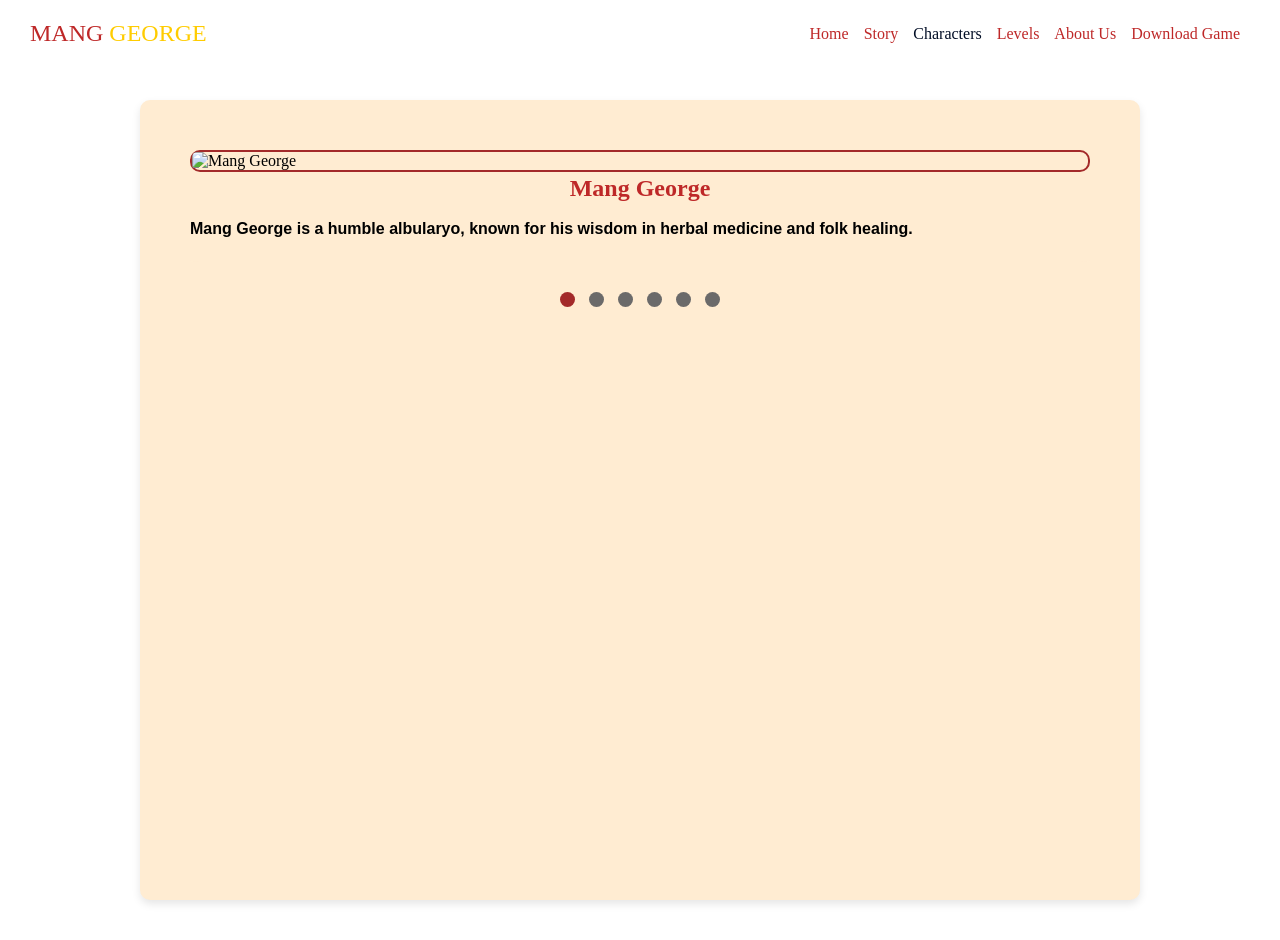
==== characters.html @ eb94e901 "Add files via upload" ====
<!DOCTYPE html>
<html lang="en">
<head>
    <meta charset="UTF-8">
    <meta name="viewport" content="width=device-width, initial-scale=1.0">
    <title>Characters</title>
    <link rel="icon" type="image/png" href="https://github.com/tatoyjanerose/website-asset/blob/main/icon-mang.png?raw=true">
    <link rel="stylesheet" href="main.css">
    <link rel="stylesheet" href="characters.css">
    <script src="character.js"></script>
</head>

<body class="cpage">
   <header class="gheader gheadercontainer">
    <input type="checkbox" id="gheader" class="gheadercontainer">   
        <a href="index.html" class="logo-link"><div class="namelogo">MANG<span> GEORGE</span></div></a>
            <nav class="gnav">
                <ul>
                    <li><a href="index.html" class="button">Home</a></li>
                    <li><a href="story.html" class="button">Story</a></li>
                    <li><a href="characters.html" class="button active">Characters</a></li>
                    <li><a href="levels.html" class="button">Levels</a></li>
                    <li><a href="abt.html" class="button">About Us</a></li>
                    <li><a href="https://github.com/lansilog/MANG-GEORGE/releases/tag/1.0?fbclid=IwY2xjawRACIFleHRuA2FlbQIxMQBicmlkETFybmt3VDgyeWtuUzJhaW5sc3J0YwZhcHBfaWQBMAABHmwb8ISMfmXnhyMCFIHiwH0a3FRF8OCbmnSHO__1ZzxRs8rJ0ULepki1Y4ty_aem_CiPW6CTt10BhEvrqEYdRFw" class="download-button"  target="_blank">Download Game</a></a></li>
                </ul>
            </nav>
            <label for="gheader" class="hamburger"></label>
        
   </header>



        <div class="CharacterWrapper">
                <div class="CharacterCarousel">

                    <div class="Card">
                        <div class="imgContainer">
                            <img src="https://github.com/tatoyjanerose/website-asset/blob/main/mc-Mang%20George.png?raw=true" alt="Mang George">
                        </div>
                            <h4 class="name">Mang George</h4>
                            <p class="about"><br> Mang George is a humble albularyo, known for his wisdom in herbal medicine and folk healing.</p>
                    </div>

                    <div class="Card">
                        <div class="imgContainer">
                            <img src="https://github.com/tatoyjanerose/website-asset/blob/main/Bungisngis.png?raw=true" alt="Bungisngis">
                        </div>
                            <h4 class="name">Bungisngis</h4>
                            <p class="about"><br> Bungisngis is a giant who loves to play pranks on people. 
                                It is also said that this creature has a weakness for beautiful women and can be easily distracted by them. 
                                Despite its mischievous nature, Bungisngis is not considered a malevolent creature and is often depicted as a friendly giant.</p>
                    </div>

                    <div class="Card">
                        <div class="imgContainer">
                            <img src="https://github.com/tatoyjanerose/website-asset/blob/main/Duwende.png?raw=true" alt="Duwende">
                        </div>
                            <h4 class="name">Duwende</h4>
                            <p class="about"><br> The duwende are known for their love of pranks. 
                                They often cause confusion with their tricks. Even though they are small, they have great power. 
                                This power lets them change lives, both directly and indirectly.</p>
                    </div>

                    <div class="Card">
                        <div class="imgContainer">
                            <img src="https://github.com/tatoyjanerose/website-asset/blob/main/Kapre.png?raw=true" alt="Kapre">
                        </div>
                            <h4 class="name">Kapre</h4>
                            <p class="about"><br> The Kapre, despite its imposing demeanor, possesses a wide array of supernatural abilities deeply intertwined with its forest habitat.
                                 Foremost among these traits is its adeptness in manipulating perception, often employing illusions
                                  or mind tricks to bewilder and disorient travelers wandering through the woods</p>
                    </div>

                    <div class="Card">
                        <div class="imgContainer">
                            <img src="https://github.com/tatoyjanerose/website-asset/blob/main/Manananggal.png?raw=true" alt="Manananggal">
                        </div>
                            <h4 class="name">Manananggal</h4>
                            <p class="about"><br> The Manananggal appears as a human female during the day, indistinguishable from ordinary people. 
                                However, at night, it transforms into a monstrous creature with bat-like wings, sharp fangs, and a long, proboscis-like tongue. 
                                Its most unnerving feature is the ability to detach its upper torso from its lower body, allowing it to fly in search of its prey.</p>
                    </div>

                     <div class="Card">
                        <div class="imgContainer">
                            <img src="https://github.com/tatoyjanerose/website-asset/blob/main/Tikbalang.png?raw=true" alt="Tikbalang">
                        </div>
                            <h4 class="name">Tikbalang</h4>
                            <p class="about"><br> Tikbalang is believed to possess transformative abilities. 
                                This ability allows it to blend in with its surroundings and avoid detection.
                                <br><br>Despite its ability to change its appearance, the Tikbalang is often associated with mischievous behavior.
                                 It is said to enjoy playing pranks on humans, such as leading them astray in the forest or stealing their belongings.</p>
                    </div>
                     
                    <div class="CarouselNav">
                        <span class="carouselButton"></span>
                        <span class="carouselButton"></span>
                        <span class="carouselButton"></span>
                        <span class="carouselButton"></span>
                        <span class="carouselButton"></span>
                        <span class="carouselButton"></span>
                    </div>

                </div>
        </div>


</body>
---- main.css ----
@font-face {
    font-family: 'Luckiest Guy';
    src: url('https://github.com/tatoyjanerose/website-asset/raw/refs/heads/main/LuckiestGuy-Regular.ttf') format('truetype'), url(assets/font/Luckiest_Guy/LuckiestGuy-Regular.ttf) format('truetype');
}

:root{
    --text-color: #be2828;      
    --accent-red: #a32a2a;      
    --cream-bg: #ffecd2;        
    --outline-color: #2b1d1d;   
    --hover-yellow: #ffcc00;
    --active-color:rgb(2, 14, 38);
}
* {
    margin: 0;
    padding: 0;
    box-sizing: border-box;
    font-family: 'Luckiest Guy', cursive;
}

html {
    scroll-behavior: smooth;
}

body {
    min-height: 100vh;
    overflow-x: hidden;
}

.cpage{
    background: url('https://github.com/tatoyjanerose/website-asset/blob/main/plainBG.png?raw=true')no-repeat center center/cover;
    background-size: cover;
    background-position: center;
    background-attachment: fixed;
    padding-top: 60px;
}


input[type="checkbox"] {
    display: none;
}

.hamburger {
    display: none;
}


@media screen and (max-width: 900px) {
    .gheadercontainer{
        flex-direction: row;
    }

    .gheader {
        flex-direction: row;
        position: relative;
        align-items: center;
    }

    .hamburger {
        display: block;
        position: relative;
        width: 30px;
        height: 30px;
        cursor: pointer;
        margin-left: auto;
    }
    .hamburger::before {
       position: absolute;
       content: "☰";
       font-weight: bold;
       font-size: 24px;
       color: var(--text-color);
       top: 0;
       left: 0;
    }

    .namelogo {
        display: block;
        font-size: x-large;
    }

    .gheadercontainer .gnav{
        position: absolute;
        top: 100%;
        left: 0;
        width: 100%;
        max-height: 0;
        overflow: hidden;
        transition: max-height 0.3s ease;
        background-color: var(--cream-bg);
        z-index: 1000;
        flex-direction: column;
    }

    #gheader:checked ~ .gnav {
        max-height: 500px; 
    }

    #gheader:checked ~ .hamburger::before{
        content: "✕";
    }

    .gnav ul {
        flex-direction: column;
        gap: 10px;
        margin-left: 0;
        margin-top: 10px;
        text-align: center;
    }

    
}

.gheader{
    position: fixed;
    top: 0;
    width: 100%;
    padding: 20px 40px 20px 0;
    display: flex;
    justify-content: space-between;
    z-index: 1000;
    flex-wrap: wrap;
    align-items: center;
}
.gheadercontainer{
    background-color:rgb(255, 255, 255);
    height: 60px; 
    align-items: center  
}

.container{
    background-color: var(--cream-bg);
    padding: 20px;
    margin: 30px auto;
    border-radius: 10px;
    width: 80%;
    min-height: 80vh; 
    box-shadow: 0 4px 8px rgba(0, 0, 0, 0.1);
}

.namelogo{
    color: var(--text-color);
    outline-color: var(--outline-color);
    font-size: x-large;
    padding-left: 30px;
    
}
.namelogo span{
    color: var(--hover-yellow);
    outline-color: var(--outline-color);
    font-size: x-large;
}
.namelogo:hover{
    text-shadow: 0 0 10px var(--active-color);
}
.namelogo span:hover{
    text-shadow: 0 0 10px var(--active-color);
}

.logo-link {
    text-decoration: none;
}

.gnav a{
    text-decoration: none;
    color: var(--text-color);
}
.gnav a:hover{
    color: var(--hover-yellow);
}
.gnav{
    flex: 1;
    display: flex;
    justify-content: flex-end;
}
.gnav ul{
    display: flex;
    gap: 15px;
    justify-content: center;
    align-items: center;
}
ul{
    list-style: none;
}
.button {
   color: var(--text-color);
}
.button:hover {
    color: var(--hover-yellow);
}

.button.active { 
    color: var(--active-color);
}
---- characters.css ----
.CharacterWrapper{
  background-color: var(--cream-bg);
  padding: 50px;
  margin: 40px auto;
  border-radius: 10px;
  width: 1000px;
  min-height: 800px;
  height: auto;
  box-shadow: 0 4px 8px rgba(0, 0, 0, 0.1);
  overflow: hidden;
}

@media (max-width: 1050px) {
  .CharacterWrapper {
    width: 90%;
    min-height: 800px;
    height: auto;
    padding: 30px;
  }
}

@media (max-width: 768px) {
  .CharacterWrapper {
    width: 95%;
    min-height: 500px;
    height: auto; 
    padding: 20px;
    margin: 20px auto;
  }

  .name {
    font-size: 1.2rem;
  }

  .about {
    font-size: 0.9rem;
    text-align: left;
  }

  .CharacterCarousel .Card .imgContainer img {
    max-height: 30vh;
  }

  .carouselButton {
    width: 12px;
    height: 12px;
    margin: 0 3px;
  }
}

@media (max-width: 480px) {
  .CharacterWrapper {
    width: 100%;
    height: 400px;
    margin: 10px auto;
  }
.CharacterCarousel{
    height: auto;
}
.CharacterCarousel .Card{
    height: auto;
    padding-bottom: 0;
}

  .name {
    font-size: 1rem;
  }

  .about {
    font-size: 0.8rem;
    text-align: left;
  }

.CarouselNav {
  display: flex;
  justify-content: center;
  padding: 10px 0;
  position: relative;
  bottom: auto;
  }

.CharacterCarousel .Card .imgContainer {
    flex: none;
    height: auto;
    max-height: 200px;
  }

  .CharacterCarousel .Card .imgContainer img {
    object-fit: contain;
    height: auto;
    width: auto;
    max-width: 100%;
    max-height: 200px;
  }

}


.CharacterCarousel{
  position: relative;
  height: 100%;
  width: 100%;
  display: flex;
  flex-direction: column;
}

.CharacterCarousel .Card{
  height: auto;
  display: none;
  flex-direction: column;
  justify-content: space-between;
  height:100%;
  width: 100%;
  border-radius: 1.2%;
  background:var(--cream-bg);
  padding-bottom: 0px;

}

.CharacterCarousel .Card .imgContainer img {
  max-width: 100%;
  width: 100%;
  height: auto;
  display: block;
  border-radius: 5px;
  max-height: 50vh;
  object-fit: contain;
}

.CharacterCarousel .Card.Card--selected{
    display: flex;
}


.imgContainer--selected{
    border-color: var(--accent-red);
    box-shadow: 0 0 0 4px rgba(165, 43, 43, 0.25);
}

.CharacterCarousel  .Card .imgContainer{
  flex: 1;
  display: flex;
  justify-content: center;
  align-items: center;
}

.imgContainer{
  width: 100%;
  height: auto;
  border-radius: 10px ;
  border: 2px solid var(--accent-red);
  box-sizing: border-box;
}

.img{
  width: auto;
  height: auto;
  border-radius: 20px;
  border: 2px solid var(--accent-red);
}

.name{
  margin-top: 3px;
  color: var(--text-color);
  text-align: center;
  font-size: x-large;
}

.about{
  text-align: justify;
  margin-bottom: 1.5rem;
  font-family: 'Trebuchet MS', 'Lucida Sans Unicode', 'Lucida Grande', 'Lucida Sans', Arial, sans-serif;
  font-weight: bold;
}

.CarouselNav{
  width: 100%;
  padding: 20px 0;
  position: static;
  margin-top: 10px;
  bottom: 0%;
  left: 0;
  text-align: center;
}

.carouselButton{
    width: 15px;
    height: 15px;
    display: inline-block;
    background: rgb(107, 106, 106);
    border-radius: 50%;
    margin: 0 5px;
}

.carouselButton--selected{
    background:var(--accent-red)
}
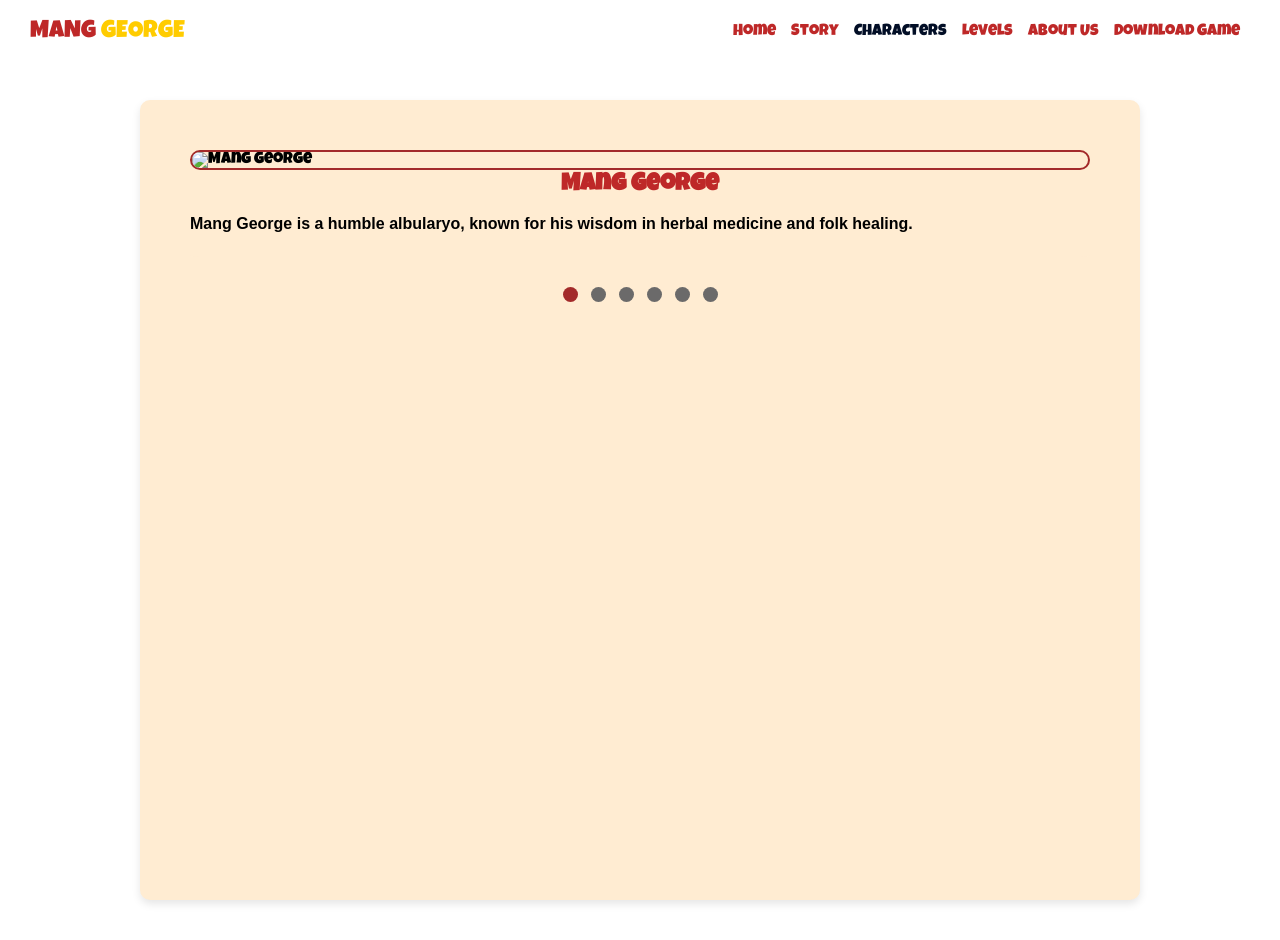
==== commit 0a16b4f7: "Add files via upload" ====
--- a/characters.html
+++ b/characters.html
@@ -5,6 +5,7 @@
     <meta name="viewport" content="width=device-width, initial-scale=1.0">
     <title>Characters</title>
     <link rel="icon" type="image/png" href="https://github.com/tatoyjanerose/website-asset/blob/main/icon-mang.png?raw=true">
+    <link href="https://fonts.googleapis.com/css2?family=Luckiest+Guy&family=Roboto+Condensed:ital,wght@0,100..900;1,100..900&display=swap" rel="stylesheet">
     <link rel="stylesheet" href="main.css">
     <link rel="stylesheet" href="characters.css">
     <script src="character.js"></script>
--- a/main.css
+++ b/main.css
@@ -1,6 +1,6 @@
 @font-face {
     font-family: 'Luckiest Guy';
-    src: url('https://github.com/tatoyjanerose/website-asset/raw/refs/heads/main/LuckiestGuy-Regular.ttf') format('truetype'), url(assets/font/Luckiest_Guy/LuckiestGuy-Regular.ttf) format('truetype');
+    src: url("https://fonts.googleapis.com/css2?family=Luckiest+Guy&family=Roboto+Condensed:ital,wght@0,100..900;1,100..900&display=swap") rel="stylesheet";
 }
 
 :root{
--- a/characters.css
+++ b/characters.css
@@ -115,16 +115,16 @@
   border-radius: 1.2%;
   background:var(--cream-bg);
   padding-bottom: 0px;
+  min-height: 0;
 
 }
 
 .CharacterCarousel .Card .imgContainer img {
-  max-width: 100%;
-  width: 100%;
-  height: auto;
+  max-height: 50vh;
+  width: 100%;
+  height: 100%;
   display: block;
   border-radius: 5px;
-  max-height: 50vh;
   object-fit: contain;
 }
 
@@ -139,10 +139,13 @@
 }
 
 .CharacterCarousel  .Card .imgContainer{
-  flex: 1;
+  flex: 0 0 auto;
   display: flex;
   justify-content: center;
   align-items: center;
+  width: 100%;
+  min-height: 0;
+  overflow:hidden;
 }
 
 .imgContainer{
@@ -155,6 +158,7 @@
 
 .img{
   width: auto;
+  max-width: 100%;
   height: auto;
   border-radius: 20px;
   border: 2px solid var(--accent-red);
